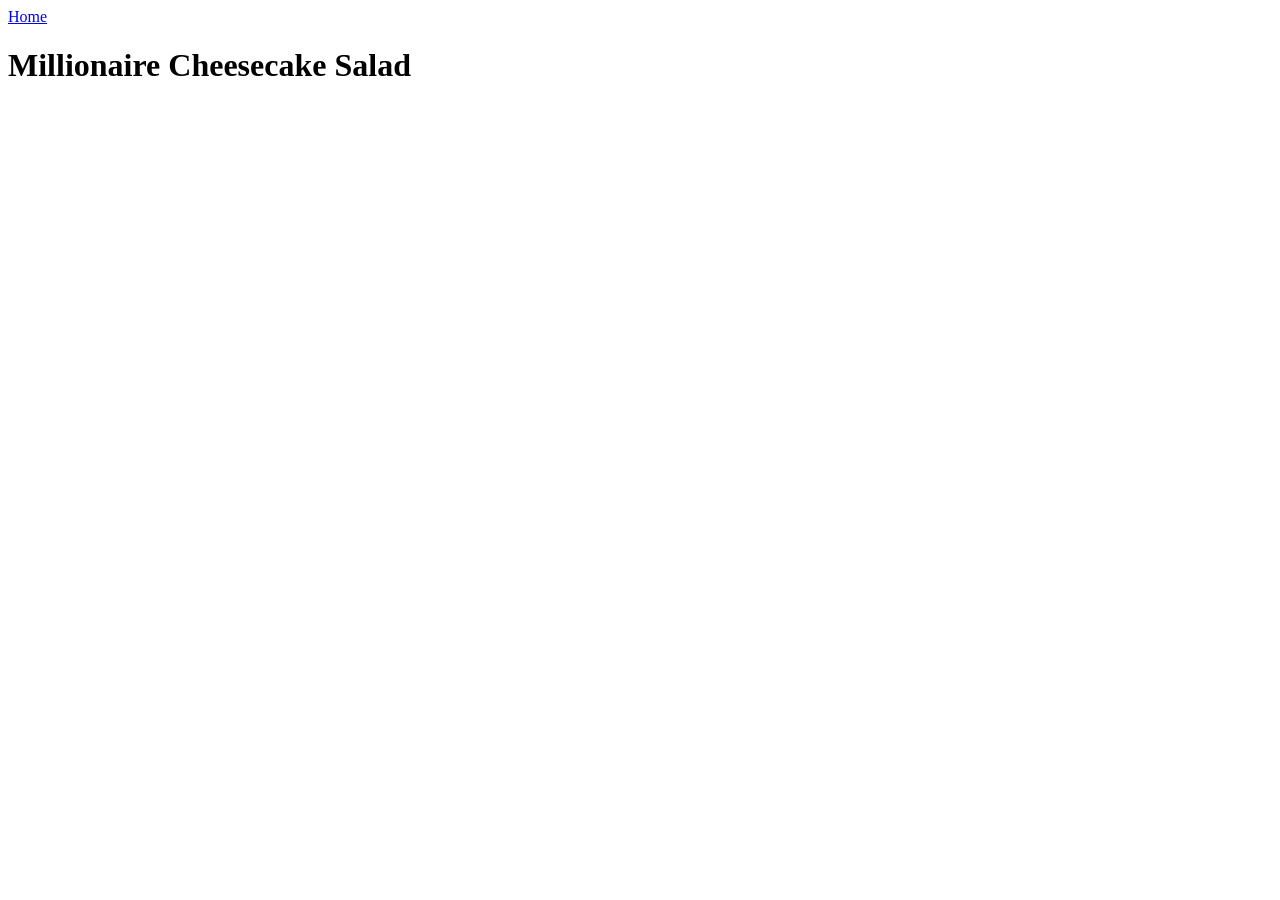
==== recipes/cheesecake_salad.html @ a9e7c005 "Made changes to organisation in code Added 1 new recipe Created list in home directory to hold recip" ====
<!DOCTYPE html>

<html>
    <head>
        <meta charset="UTF-8">
        <meta lang="en">

        <title>Millionaire Cheesecake Salad</title>
    </head>

    <body>
        <a href="../index.html">Home</a>

        <h1>Millionaire Cheesecake Salad</h1>

        
    </body>
</html>
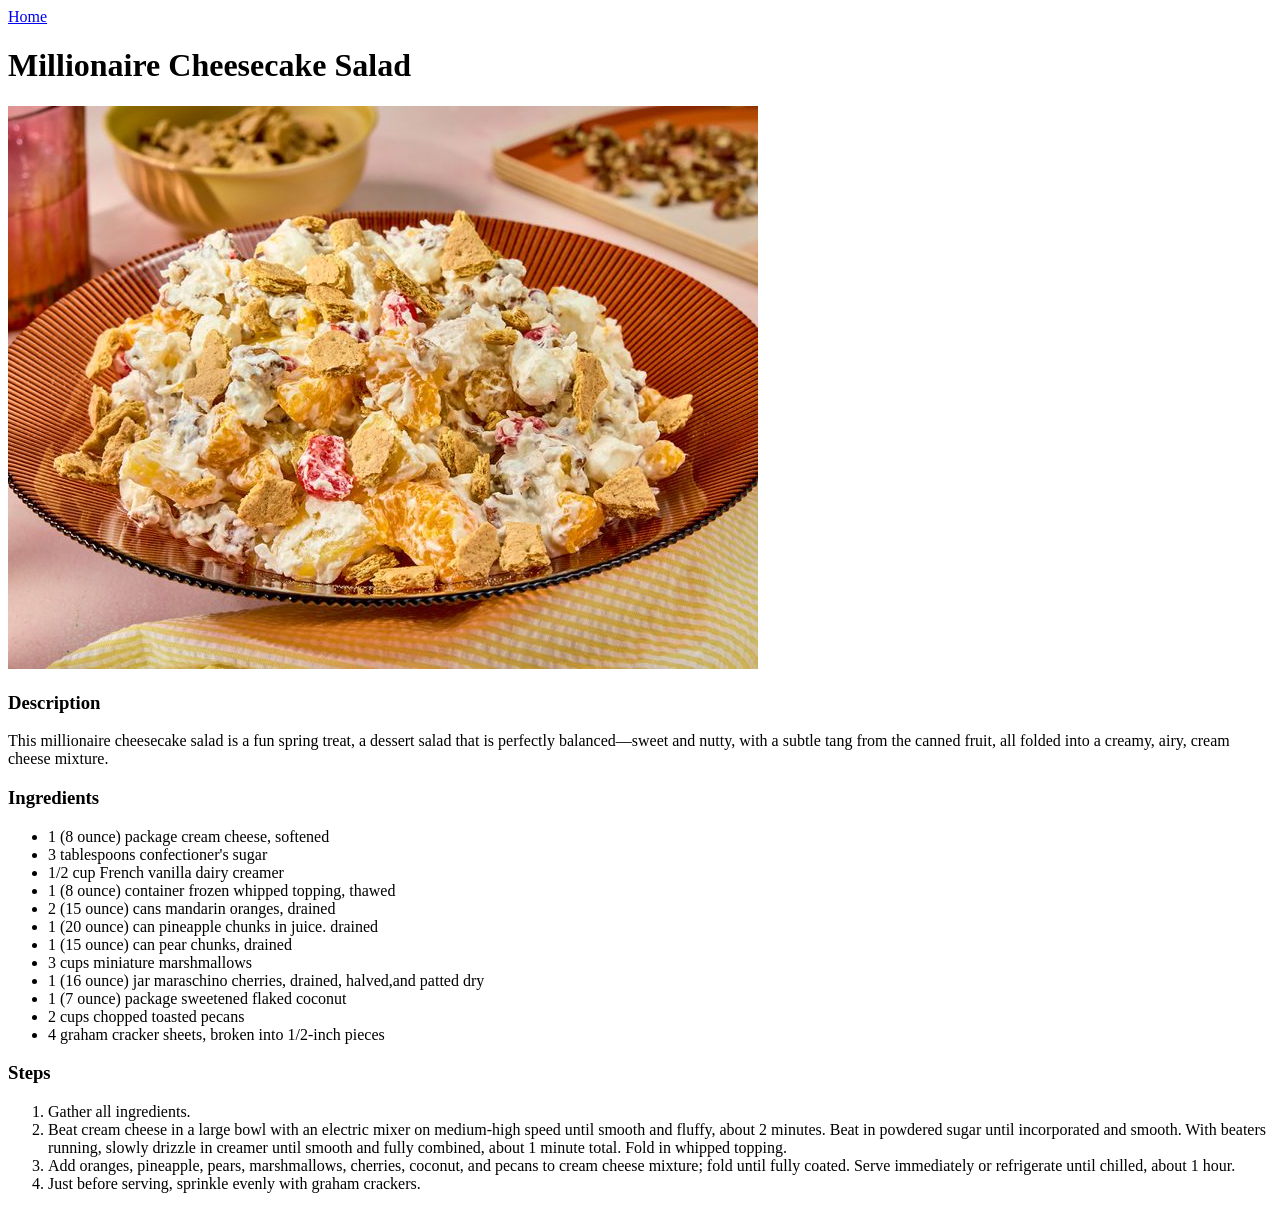
==== commit 4150b349: "Added 1 new recipe" ====
--- a/recipes/cheesecake_salad.html
+++ b/recipes/cheesecake_salad.html
@@ -13,6 +13,43 @@
 
         <h1>Millionaire Cheesecake Salad</h1>
 
-        
+        <img src="../images/cheesecake_salad.jpg">
+
+        <h3>Description</h3>
+        <p>This millionaire cheesecake salad is a fun spring treat, a dessert 
+            salad that is perfectly balanced—sweet and nutty, with a subtle tang 
+            from the canned fruit, all folded into a creamy, airy, cream cheese 
+            mixture.</p>
+
+        <h3>Ingredients</h3>
+        <ul>
+            <li>1 (8 ounce) package cream cheese, softened</li>
+            <li>3 tablespoons confectioner's sugar</li>
+            <li>1/2 cup French vanilla dairy creamer</li>
+            <li>1 (8 ounce) container frozen whipped topping, thawed</li>
+            <li>2 (15 ounce) cans mandarin oranges, drained</li>
+            <li>1 (20 ounce) can pineapple chunks in juice. drained</li>
+            <li>1 (15 ounce) can pear chunks, drained</li>
+            <li>3 cups miniature marshmallows</li>
+            <li>1 (16 ounce) jar maraschino cherries, drained, halved,and 
+                patted dry</li>
+            <li>1 (7 ounce) package sweetened flaked coconut</li>
+            <li>2 cups chopped toasted pecans</li>
+            <li>4 graham cracker sheets, broken into 1/2-inch pieces</li>
+        </ul>
+
+        <h3>Steps</h3>
+        <ol>
+            <li>Gather all ingredients.</li>
+            <li>Beat cream cheese in a large bowl with an electric mixer on 
+                medium-high speed until smooth and fluffy, about 2 minutes. Beat 
+                in powdered sugar until incorporated and smooth. With beaters 
+                running, slowly drizzle in creamer until smooth and fully 
+                combined, about 1 minute total. Fold in whipped topping. </li>
+            <li>Add oranges, pineapple, pears, marshmallows, cherries, coconut, 
+                and pecans to cream cheese mixture; fold until fully coated. 
+                Serve immediately or refrigerate until chilled, about 1 hour. </li>
+            <li> Just before serving, sprinkle evenly with graham crackers. </li>
+        </ol>
     </body>
 </html>
